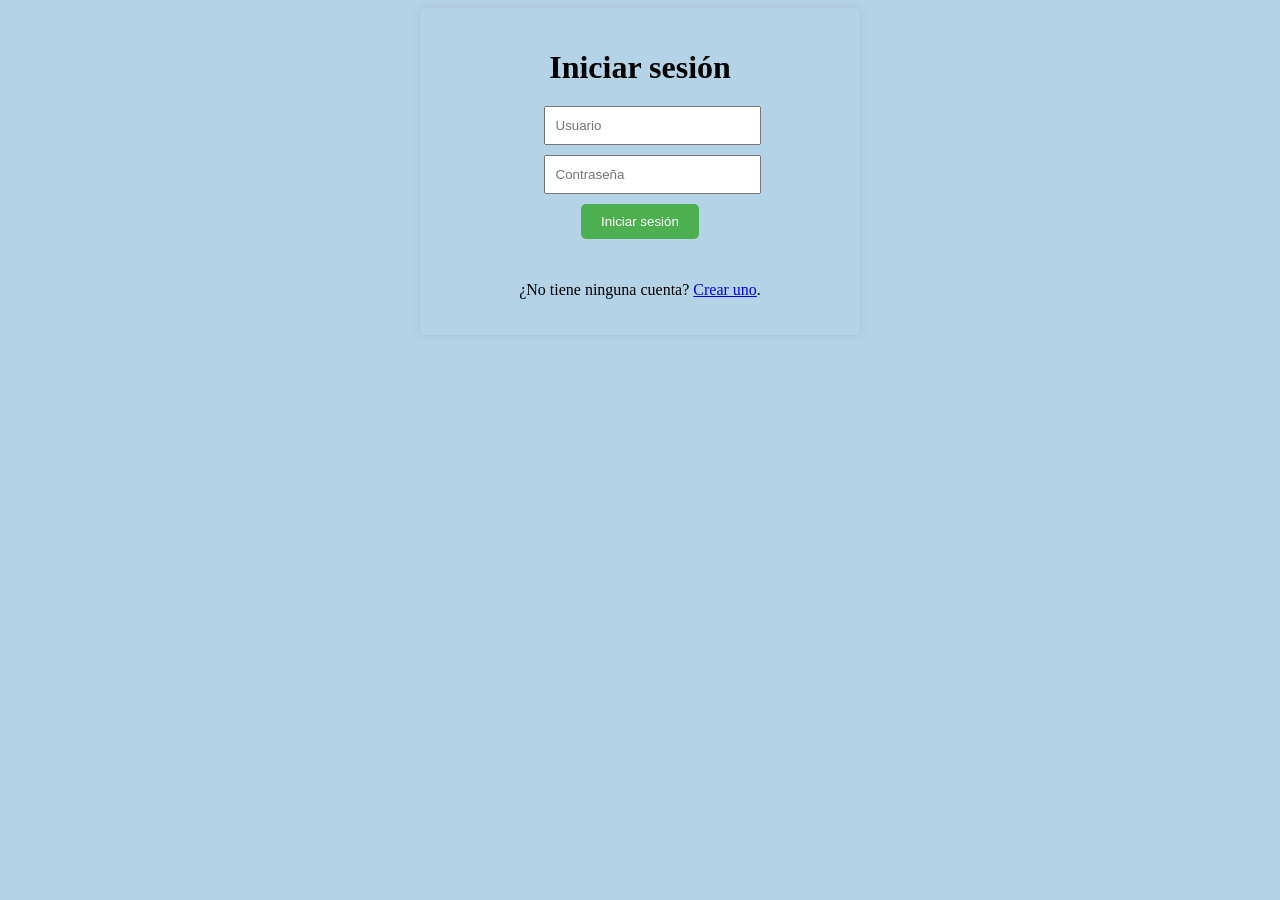
==== intro-a-js-proyercto-noel/login.html @ dcffbe17 "feat: INICIO DE SESIÓN" ====
<!DOCTYPE html>
<html>
<head>
  <title>Inicio de sesión</title>
  <link rel="stylesheet" type="text/css" href="styles.css">
</head>
<body>
  <div class="container">
    <h1>Iniciar sesión</h1>
    <form id="loginForm">
      <input type="text" id="username" placeholder="Usuario" required>
      <input type="password" id="password" placeholder="Contraseña" required>
      <button type="submit">Iniciar sesión</button>
    </form>
    <p id="loginStatus"></p>
    <p class="createAccount">¿No tiene ninguna cuenta? <a href="registro.html">Crear uno</a>.</p>
  </div>

  <script src="script.js"></script>
</body>
</html>
---- intro-a-js-proyercto-noel/styles.css ----
body {
    background-color: #b5d3e7;
}
.container {
    max-width: 400px;
    margin: 0 auto;
    padding: 20px;
    text-align: center;
    background-image: url('https://img.freepik.com/vector-gratis/papel-pintado-azul-abstracto-pintado-mano-acuarela_23-2149106510.jpg');
    background-size: cover;
    background-position: center;
    border-radius: 5px;
    box-shadow: 0 0 10px rgba(90, 19, 19, 0.1);
    display: flex;
    flex-direction: column;
    align-items: center;
    justify-content: center;
  }
  
  h1 {
    margin-bottom: 20px;
  }
  
  input {
    display: block;
    margin-bottom: 10px;
    width: 100%;
    padding: 10px;
  }
  
  button {
    background-color: #4CAF50;
    color: white;
    padding: 10px 20px;
    border: none;
    cursor: pointer;
    border-radius: 5px;
    transition: background-color 0.3s;
  }
  button:hover {
    background-color: #285c2a; 
  }

  #loginStatus {
    margin-top: 10px;
  }
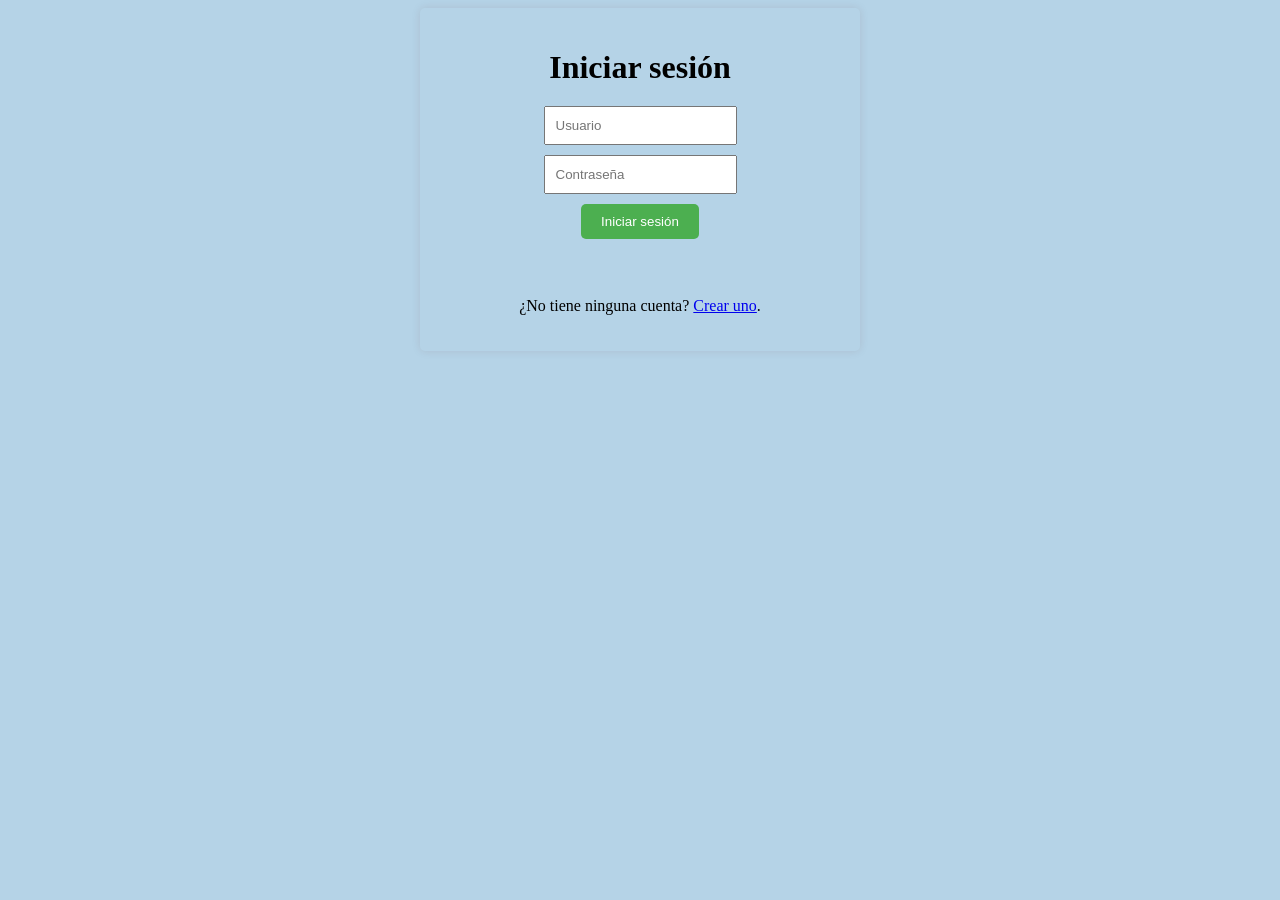
==== commit 04f2d587: "RETIROS" ====
--- a/intro-a-js-proyercto-noel/login.html
+++ b/intro-a-js-proyercto-noel/login.html
@@ -1,4 +1,3 @@
-<!DOCTYPE html>
 <html>
 <head>
   <title>Inicio de sesión</title>
--- a/intro-a-js-proyercto-noel/styles.css
+++ b/intro-a-js-proyercto-noel/styles.css
@@ -1,6 +1,7 @@
 body {
     background-color: #b5d3e7;
 }
+
 .container {
     max-width: 400px;
     margin: 0 auto;
@@ -44,4 +45,147 @@
   #loginStatus {
     margin-top: 10px;
   }
+  
+  .logo-container {
+    display: flex;
+    align-items: center;
+    padding: 10px;
+  }
+  
+  .logo-box {
+    background-color: #eaeaea;
+  padding: 10px 40px;
+  border-radius: 5px;
+    display: flex;
+    align-items: center;
+
+  }
+  
+  .logo {
+    width: 60px;
+    height: 60px;
+    margin-right: 10px;
+  }
+  
+  .cajero-title {
+    font-size: 20px;
+    margin: 0;
+  }
+  
+  .user-container {
+    display: flex;
+    align-items: center;
+    margin-left: auto;
+    padding: 10px;
+    
+  }
+  
+  .user-label {
+    margin-right: 5px;
+    font-weight: bold;
+    
+  }
+  .user-balance {
+    margin-bottom: 5px;
+    font-weight: bold;
+  }
+  .user-money{
+    margin-bottom: 5px;
+  }
+  
+  .user-name {
+    font-style: italic;
+  }
+  .user-box {
+    background-color: #eaeaea;
+  padding: 10px 50px;
+  border-radius: 5px;
+  flex-direction: column;
+  display: flex;
+  align-items: center;
+
+  }
+  
+  .header-container {
+    display: flex;
+    justify-content: space-between;
+    align-items: center;
+    padding: 10px;
+  }
+  
+  .transaction-title {
+    font-size: 35px;
+    color: #333;
+    margin-bottom: 10px;
+    text-align: center;
+  }
+
+  .box {
+    background-color: #f2f2f2;
+    border-radius: 10px;
+    padding: 20px;
+    text-align: center;
+    margin-bottom: 20px;
+  }
+  
+  .left-boxes {
+    text-align: center;
+  }
+  
+  .right-boxes {
+    text-align: center;
+  }
+  
+  .left-boxes .box {
+    display: inline-block;
+    width: calc(30% - 10px);
+  }
+  
+  .right-boxes .box {
+    display: inline-block;
+    width: calc(30% - 10px);
+  }
+  
+ .rounded-logo {
+  border-radius: 50%;
+  width: 60px;
+    height: 60px;
+}
+.box:hover {
+    transform: scale(1.015);
+  }
+  
+section {
+    margin-bottom: 80px; 
+  }
+  header{
+    margin-bottom: 50px; 
+  }
+
+.custom-header {
+    background-color: #f2f2f2;
+  border-radius: 10px;
+  padding: 20px;
+  text-align: center;
+  margin: 0 auto;
+  width: 50%;
+  }
+  
+  .client-name {
+    font-size: 18px;
+    color: #333;
+  }
+  .client-balance {
+    font-size: 18px;
+    color: #333;
+    margin-bottom: 5px;
+    font-weight: bold;
+  }
+  .client-label {
+    margin-right: 5px;
+    font-weight: bold;
+  }
+  .client-money{
+    margin-bottom: 5px;
+  }
   
